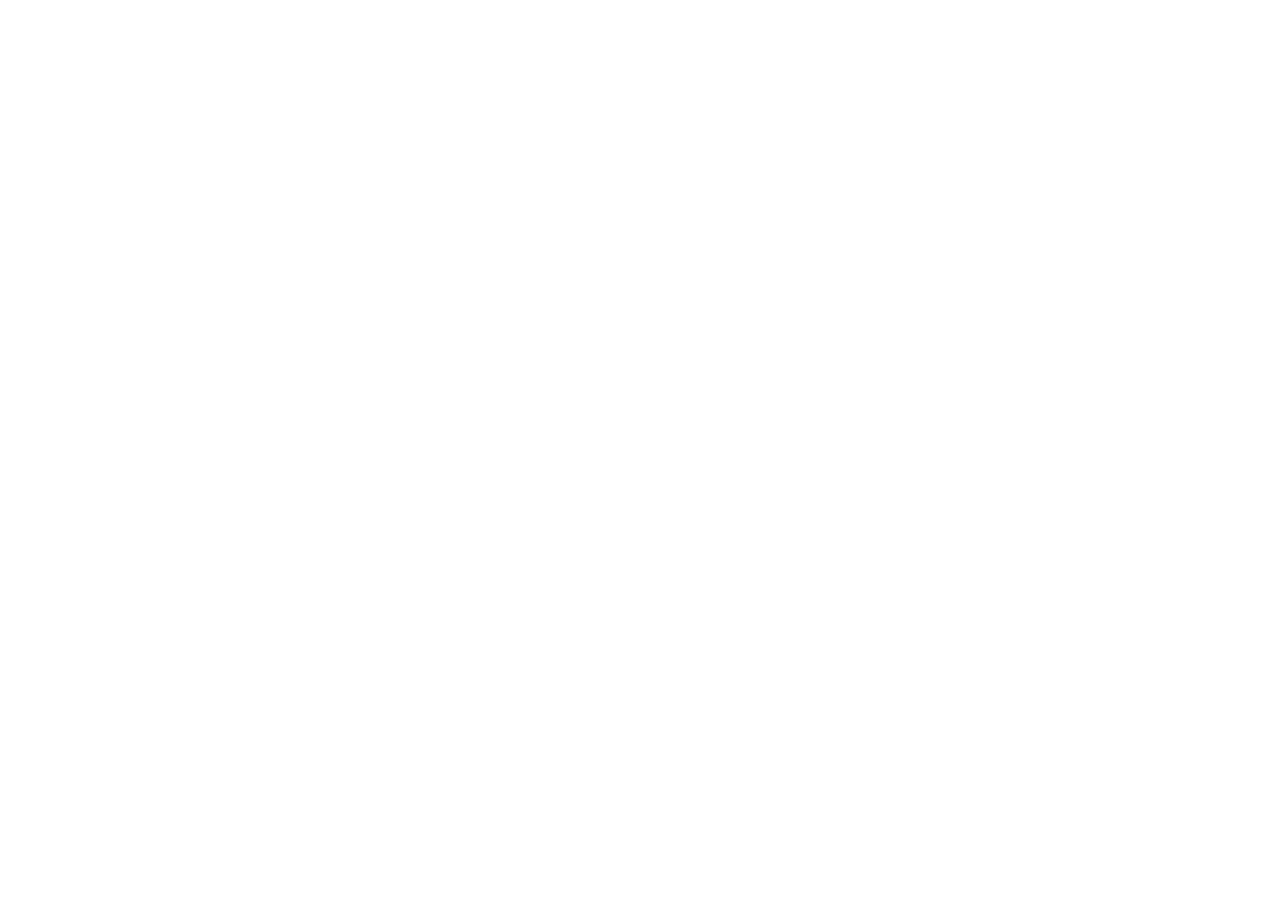
==== index.html @ 93563b10 "Type Massage" ====
<!DOCTYPE html>
<html lang="en">
<head>
    <meta charset="UTF-8">
    <meta http-equiv="X-UA-Compatible" content="IE=edge">
    <meta name="viewport" content="width=device-width, initial-scale=1.0">
    <link rel="stylesheet" href="style.css">
    <title>Document</title>
</head>
<body>
 
        <div class="container" onclick="myFunction(this)">
            <div class="bar1"></div>
            <div class="bar2"></div>
            <div class="bar3"></div>
          </div>
          
    
<div class="header">
    <strong>
        <u>ASOR</u>
    </strong>

</div>

<script src="script.js"></script>


<div class="topnav topnav--hide">
    <a class="active" href="#home">Home</a>
    <a href="#news">News</a>
    <a href="#contact">Contact</a>
    <a href="#about">About</a>
    <input type="text" name="search" placeholder="Search..">
  </div> 

</body>

</html>
---- style.css ----
body {
margin:  10px;
padding: 20px;

background-image: url(https://oir.mobi/uploads/posts/2021-03/1616966846_25-p-fon-dlya-menyu-28.jpg);
background-size:   100%;
background-repeat: no-repeat;
}
strong {
    color: white;
    margin-top: 50%;

}
.container {
    display: inline-block;
    cursor: pointer;
}

.bar1, .bar2, .bar3 {
    width: 35px;
    height: 5px;
    background-color: rgb(255, 255, 255);
    margin: 6px 0;
    transition: 0.4s;
}


.change .bar1 {
    -webkit-transform: rotate(-45deg) translate(-9px, 6px) ;
    transform: rotate(-45deg) translate(-9px, 6px) ;
}


.change .bar2 {
    opacity: 0;
}


.change .bar3 {
    -webkit-transform: rotate(45deg) translate(-8px, -8px) ;
    transform: rotate(45deg) translate(-8px, -8px) ;
}
input[type=text] {
width: 130px;
box-sizing: border-box;
border: 2px solid #ccc;
border-radius: 4px;
font-size: 16px;
background-color: white;
background-image: url('searchicon.png');
background-position: 10px 10px; 
background-repeat: no-repeat;
padding: 12px 20px 12px 40px;
-webkit-transition: width 0.4s ease-in-out;
transition: width 0.4s ease-in-out;
}
input[type=text]:focus {
    width: 40%;
}
.topnav {
    width: 100%;
    background-color: #333;
    overflow: hidden;
    opacity: 0.85;
}
.topnav--hide {
    display: none;
}
.topnav--show {
    display: ;
}
.topnav a {
    float: left;
    color: #f2f2f2;
    text-align: center;
    padding: 14px 16px;
    text-decoration: none;
    font-size: 17px;
  }
  .topnav a:hover {
    background-color: #ddd;
    color: black;
  }
  .topnav a.active {
    color: white;
  }
  .topnav-right {
    float: right;
  }
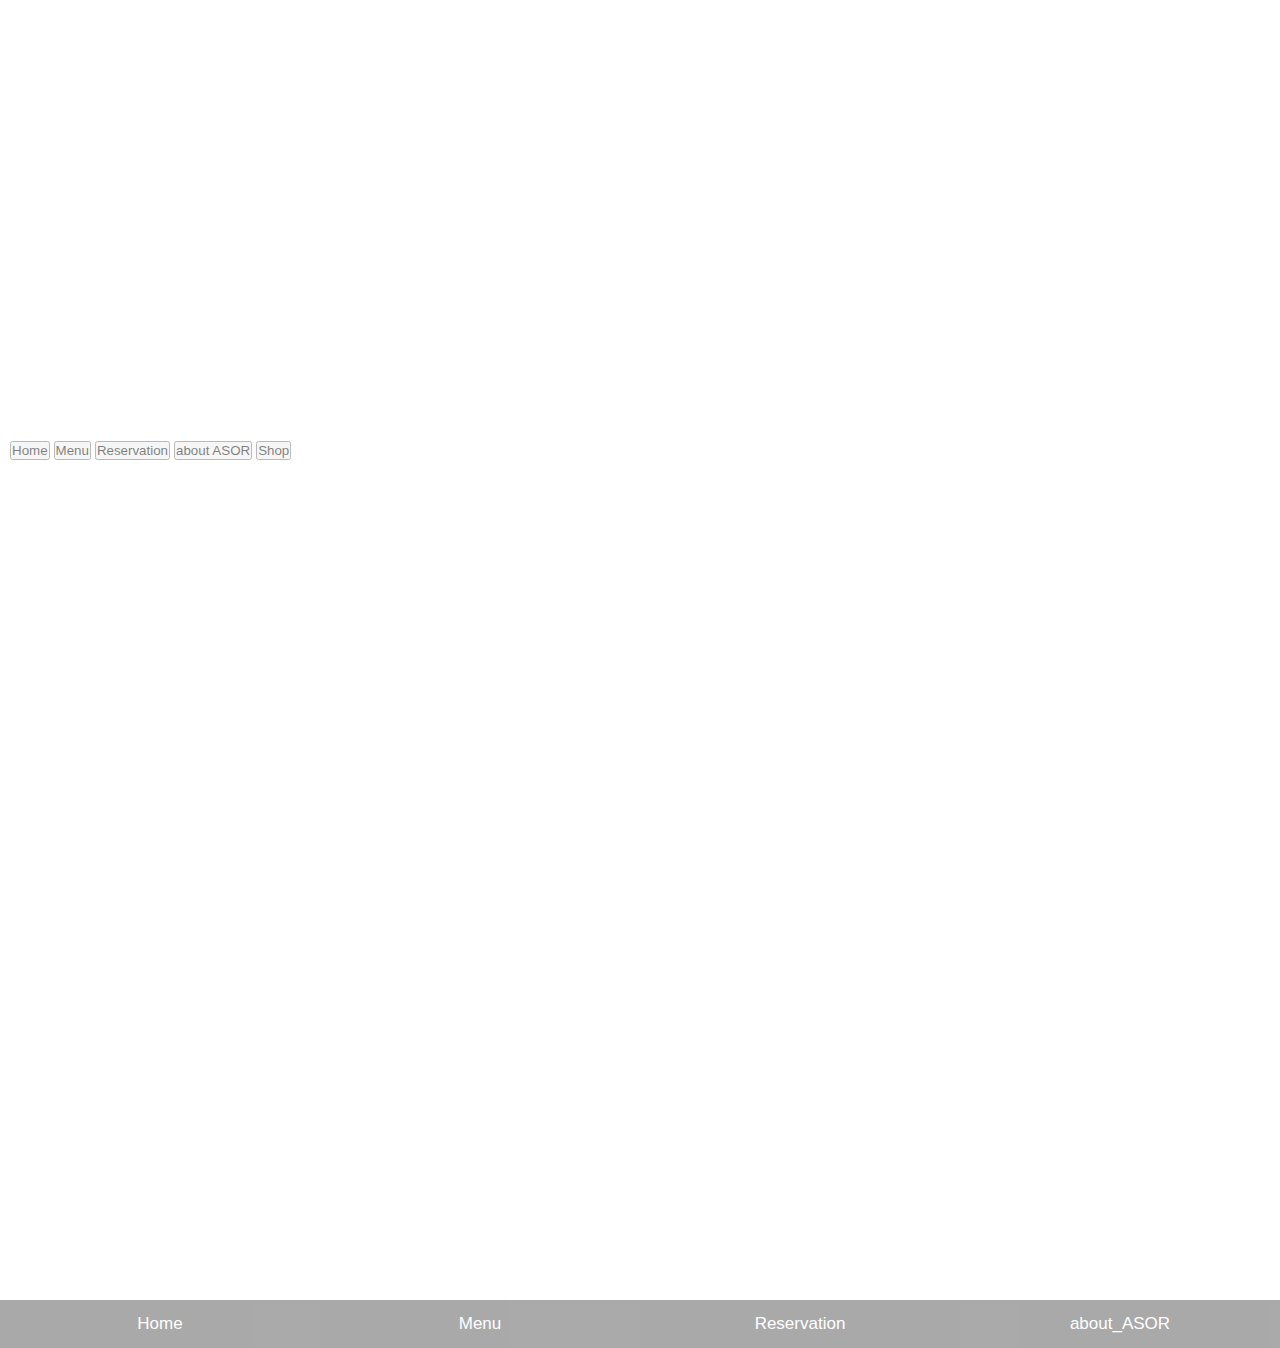
==== commit d0efa57c: "delet gamburger/new menu" ====
--- a/index.html
+++ b/index.html
@@ -8,32 +8,54 @@
     <title>Document</title>
 </head>
 <body>
- 
-        <div class="container" onclick="myFunction(this)">
-            <div class="bar1"></div>
-            <div class="bar2"></div>
-            <div class="bar3"></div>
-          </div>
+    
           
-    
-<div class="header">
-    <strong>
-        <u>ASOR</u>
-    </strong>
+    <div class="header">
 
-</div>
+        <div class="header_info">
+            <i>
+           <button>Home</button>
+            <button>Menu</button>
+          <button>Reservation</button>
+       <button>about ASOR</button>
+      <button>Shop</button>
+            </i>
+        </div>
+    </div>
+    <div class="section2">
 
-<script src="script.js"></script>
+    </div>
 
 
-<div class="topnav topnav--hide">
-    <a class="active" href="#home">Home</a>
-    <a href="#news">News</a>
-    <a href="#contact">Contact</a>
-    <a href="#about">About</a>
-    <input type="text" name="search" placeholder="Search..">
-  </div> 
 
+    <div id="Home" class="tabcontent">
+        <h3>Home</h3>
+        <p>Text.</p>
+      </div>
+      
+      <div id="Menu" class="tabcontent">
+        <h3>Menu</h3>
+        <p>Text.</p>
+      </div>
+      
+      <div id="Reservation" class="tabcontent">
+        <h3>Reservation</h3>
+        <p>TText.</p>
+      </div>
+      
+      <div id="about ASOR" class="tabcontent">
+        <h3>about ASOR</h3>
+        <p>Text.</p>
+      </div>
+      
+      <button class="tablink" onclick="openCity('Home', this, 'red')" id="defaultOpen">Home</button>
+      <button class="tablink" onclick="openCity('Menu', this, 'green')">Menu</button>
+      <button class="tablink" onclick="openCity('Reservation', this, 'blue')">Reservation</button>
+      <button class="tablink" onclick="openCity('about ASOR', this, 'orange')">about_ASOR</button>
+       
+
+        
+<script href="script.js"></script>
+  
 </body>
-
 </html>--- a/style.css
+++ b/style.css
@@ -1,89 +1,78 @@
+* {
+    margin: 0;
+    padding: 0;
+    box-sizing: border-box;
+}
 body {
-margin:  10px;
-padding: 20px;
+z-index: 100;
+} 
 
-background-image: url(https://oir.mobi/uploads/posts/2021-03/1616966846_25-p-fon-dlya-menyu-28.jpg);
-background-size:   100%;
-background-repeat: no-repeat;
+.header {
+    width: 100vw;
+    height: 100vh;
+    background-image: url(https://oir.mobi/uploads/posts/2021-03/1616966846_25-p-fon-dlya-menyu-28.jpg);
+    background-size:   100%;
+    background-repeat: no-repeat;
+
+    color: #fff;
+    display: flex;
+    align-items: center;
 }
-strong {
-    color: white;
-    margin-top: 50%;
+.header_info {
+    margin-left: 10px;
+}
+.header_info p {
+    font-size: 10px;
 
 }
-.container {
-    display: inline-block;
-    cursor: pointer;
+.header_info h1 {
+    font-size: 30px;
+    display: flex;
+    flex-direction: row;
+    justify-content: space-between;
+}
+.section2 {
+    width: 100%;
+    height: 400px;
+    background-image: 
+    background-size: 100%;
+    background-repeat: no-repeat;
 }
 
-.bar1, .bar2, .bar3 {
-    width: 35px;
-    height: 5px;
-    background-color: rgb(255, 255, 255);
-    margin: 6px 0;
-    transition: 0.4s;
+button {
+opacity: 50%;
+left: 1000px;
+top: 30px;
 }
 
 
-.change .bar1 {
-    -webkit-transform: rotate(-45deg) translate(-9px, 6px) ;
-    transform: rotate(-45deg) translate(-9px, 6px) ;
+.tablink {
+    background-color: #555;
+    color: white;
+    float: left;
+    border: none;
+    outline: none;
+    cursor: pointer;
+    padding: 14px 16px;
+    font-size: 17px;
+    width: 25%;
 }
 
 
-.change .bar2 {
-    opacity: 0;
+.tablink:hover {
+    background-color: #777;
 }
 
 
-.change .bar3 {
-    -webkit-transform: rotate(45deg) translate(-8px, -8px) ;
-    transform: rotate(45deg) translate(-8px, -8px) ;
+.tabcontent {
+    color: white;
+    display: none;
+    padding: 50px;
+    text-align: center;
 }
-input[type=text] {
-width: 130px;
-box-sizing: border-box;
-border: 2px solid #ccc;
-border-radius: 4px;
-font-size: 16px;
-background-color: white;
-background-image: url('searchicon.png');
-background-position: 10px 10px; 
-background-repeat: no-repeat;
-padding: 12px 20px 12px 40px;
--webkit-transition: width 0.4s ease-in-out;
-transition: width 0.4s ease-in-out;
-}
-input[type=text]:focus {
-    width: 40%;
-}
-.topnav {
-    width: 100%;
-    background-color: #333;
-    overflow: hidden;
-    opacity: 0.85;
-}
-.topnav--hide {
-    display: none;
-}
-.topnav--show {
-    display: ;
-}
-.topnav a {
-    float: left;
-    color: #f2f2f2;
-    text-align: center;
-    padding: 14px 16px;
-    text-decoration: none;
-    font-size: 17px;
-  }
-  .topnav a:hover {
-    background-color: #ddd;
-    color: black;
-  }
-  .topnav a.active {
-    color: white;
-  }
-  .topnav-right {
-    float: right;
-  }+
+
+#Home {background-image: url(http://prohotelia.com/wp-content/uploads/2019/12/restaurant-menu-triks.jpg;);
+#Menu {background-color:green;}
+#Reservarion {background-color:blue;}
+#about_ASOR {background-color:orange;}
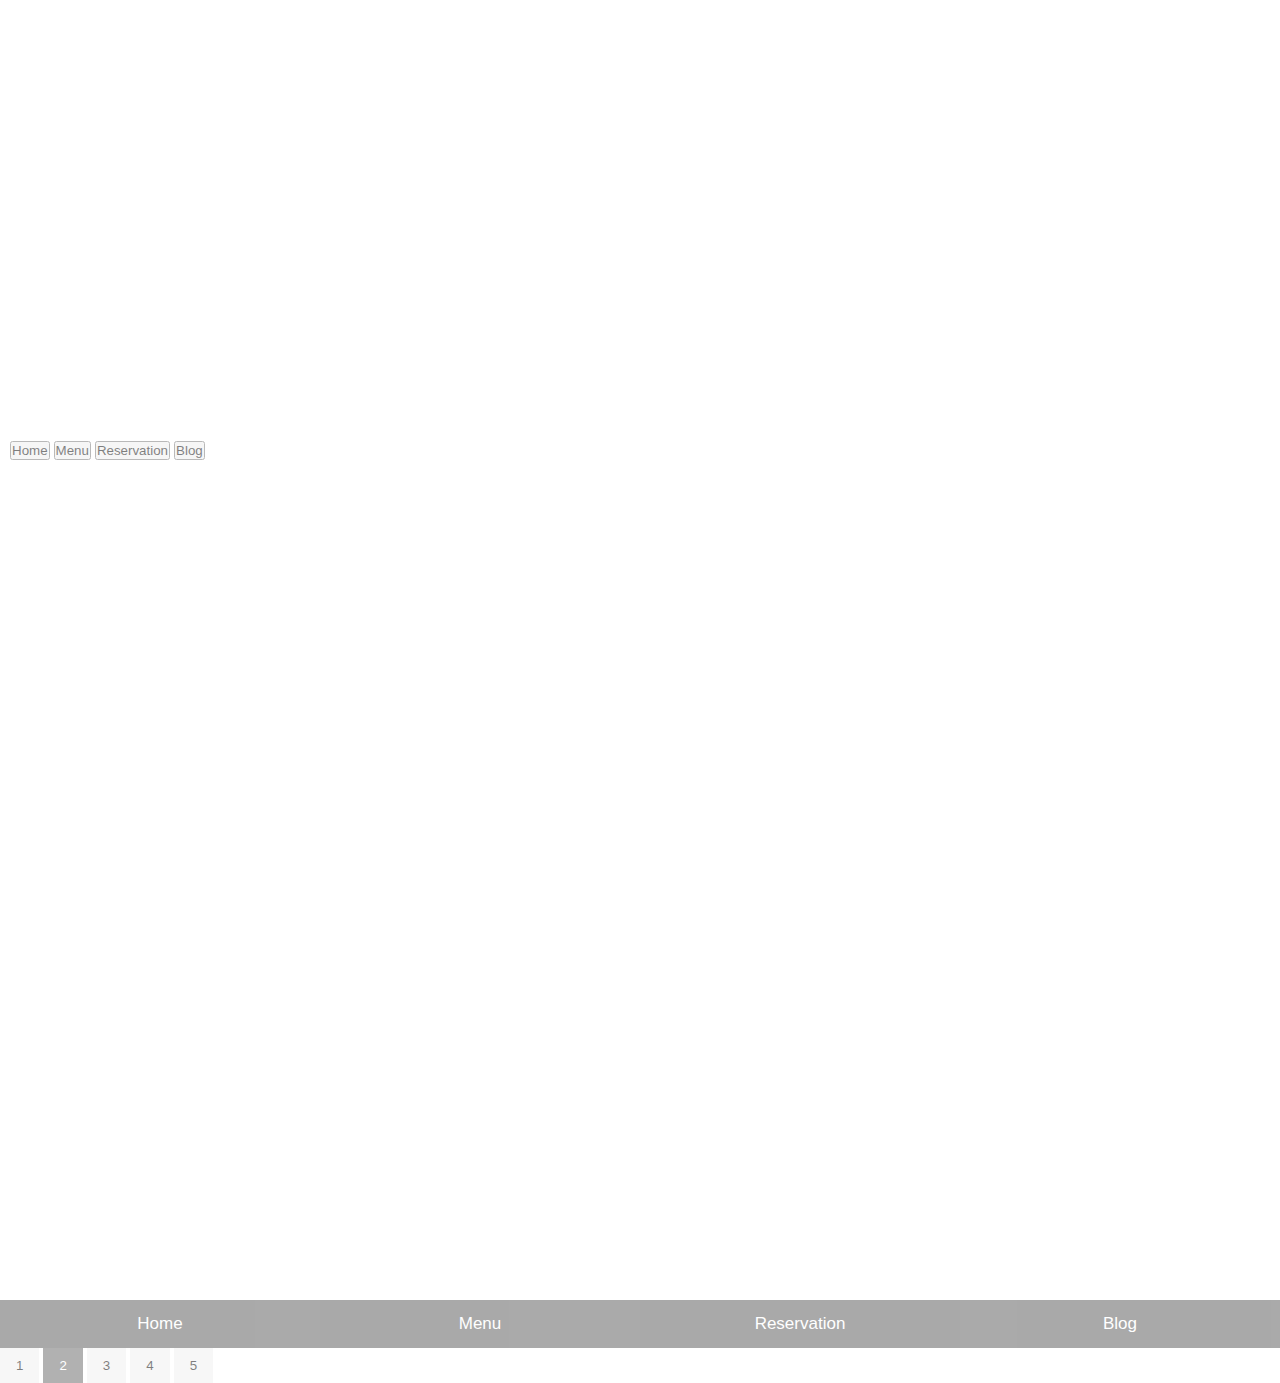
==== commit cdd7d26b: "add image to menu and don`t work menu" ====
--- a/index.html
+++ b/index.html
@@ -14,11 +14,10 @@
 
         <div class="header_info">
             <i>
-           <button>Home</button>
-            <button>Menu</button>
-          <button>Reservation</button>
-       <button>about ASOR</button>
-      <button>Shop</button>
+              <button class="button">Home </button>
+              <button class="button">Menu</button>
+              <button class="button">Reservation</button>
+              <button class="button">Blog</button>
             </i>
         </div>
     </div>
@@ -40,22 +39,32 @@
       
       <div id="Reservation" class="tabcontent">
         <h3>Reservation</h3>
-        <p>TText.</p>
-      </div>
-      
-      <div id="about ASOR" class="tabcontent">
-        <h3>about ASOR</h3>
         <p>Text.</p>
       </div>
       
-      <button class="tablink" onclick="openCity('Home', this, 'red')" id="defaultOpen">Home</button>
-      <button class="tablink" onclick="openCity('Menu', this, 'green')">Menu</button>
-      <button class="tablink" onclick="openCity('Reservation', this, 'blue')">Reservation</button>
-      <button class="tablink" onclick="openCity('about ASOR', this, 'orange')">about_ASOR</button>
+      <div id="Blog" class="tabcontent">
+        <h3>Blog</h3>
+        <p>Text.</p>
+      </div>
+      
+      <button class="tablink" onclick="openCity('Home', this, 'url(https://catherineasquithgallery.com/uploads/posts/2021-02/1612419472_110-p-vkusnii-kofeinii-fon-221.jpg'))" id="defaultOpen">Home</button>
+      <button class="tablink" onclick="openCity('Menu', this, 'url(https://avatars.mds.yandex.net/get-altay/200322/2a0000015b17f5c2c3704010c2ce6aae944d/XXL'))">Menu</button>
+      <button class="tablink" onclick="openCity('Reservation', this, 'url(https://cdn.pixabay.com/photo/2017/08/06/18/08/wooden-2594768_1280.jpg'))">Reservation</button>
+      <button class="tablink" onclick="openCity('Blog', this, 'url(https://cdn.demos.pixelgrade.com/wp-content/uploads/sites/5/2014/06/blog-4-cereals-900x479.jpg'))">Blog</button>
        
 
         
 <script href="script.js"></script>
   
+
+<div id="myDIV">
+  <button class="btn">1</button>
+  <button class="btn active">2</button>
+  <button class="btn">3</button>
+  <button class="btn">4</button>
+  <button class="btn">5</button>
+</div>
+
+
 </body>
 </html>--- a/style.css
+++ b/style.css
@@ -2,6 +2,16 @@
     margin: 0;
     padding: 0;
     box-sizing: border-box;
+}
+
+.button:hover {
+    background-color: grey;
+    border: none;
+    color: white;
+    padding: 15px 25px;
+    text-align: center;
+    font-size: 16px;
+    cursor: pointer;
 }
 body {
 z-index: 100;
@@ -72,7 +82,24 @@
 }
 
 
-#Home {background-image: url(http://prohotelia.com/wp-content/uploads/2019/12/restaurant-menu-triks.jpg;);
-#Menu {background-color:green;}
-#Reservarion {background-color:blue;}
-#about_ASOR {background-color:orange;}
+#Home background-image: url(https://catherineasquithgallery.com/uploads/posts/2021-02/1612419472_110-p-vkusnii-kofeinii-fon-221.jpg);
+#Menu background-image: url(https://avatars.mds.yandex.net/get-altay/200322/2a0000015b17f5c2c3704010c2ce6aae944d/XXL);
+#Reservarion background-image: url(https://cdn.pixabay.com/photo/2017/08/06/18/08/wooden-2594768_1280.jpg);
+#Blog {background-image: url(https://cdn.demos.pixelgrade.com/wp-content/uploads/sites/5/2014/06/blog-4-cereals-900x479.jpg);
+}
+
+
+
+    .btn {
+        border: none;
+        outline: none;
+        padding: 10px 16px;
+        background-color: #f1f1f1;
+        cursor: pointer;
+      }
+      
+      /* Style the active class (and buttons on mouse-over) */
+      .active, .btn:hover {
+        background-color: #666;
+        color: white;
+      }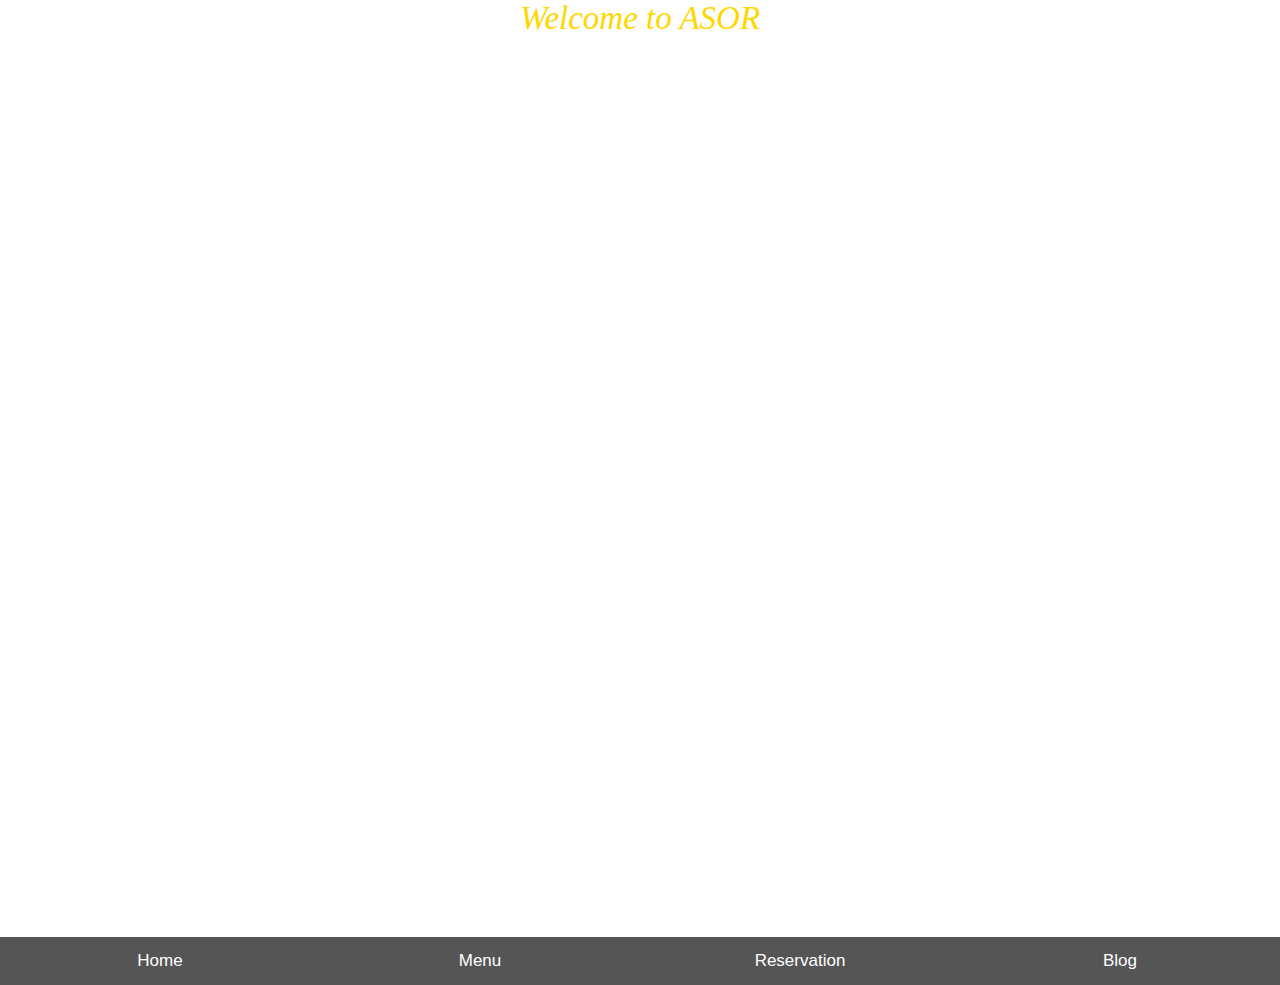
==== commit 885706a9: "new functions" ====
--- a/index.html
+++ b/index.html
@@ -8,22 +8,19 @@
     <title>Document</title>
 </head>
 <body>
+  <div class="main">
+  <i>
+    <p>Welcome to ASOR</p>
+  </i>
     
           
     <div class="header">
 
         <div class="header_info">
-            <i>
-              <button class="button">Home </button>
-              <button class="button">Menu</button>
-              <button class="button">Reservation</button>
-              <button class="button">Blog</button>
-            </i>
+
         </div>
     </div>
-    <div class="section2">
-
-    </div>
+    
 
 
 
@@ -47,24 +44,17 @@
         <p>Text.</p>
       </div>
       
-      <button class="tablink" onclick="openCity('Home', this, 'url(https://catherineasquithgallery.com/uploads/posts/2021-02/1612419472_110-p-vkusnii-kofeinii-fon-221.jpg'))" id="defaultOpen">Home</button>
-      <button class="tablink" onclick="openCity('Menu', this, 'url(https://avatars.mds.yandex.net/get-altay/200322/2a0000015b17f5c2c3704010c2ce6aae944d/XXL'))">Menu</button>
-      <button class="tablink" onclick="openCity('Reservation', this, 'url(https://cdn.pixabay.com/photo/2017/08/06/18/08/wooden-2594768_1280.jpg'))">Reservation</button>
-      <button class="tablink" onclick="openCity('Blog', this, 'url(https://cdn.demos.pixelgrade.com/wp-content/uploads/sites/5/2014/06/blog-4-cereals-900x479.jpg'))">Blog</button>
+      <button class="tablink" onclick="openCity('Home', this, 'url(images/Home.jpg)')" id="defaultOpen">Home</button>
+      <button class="tablink" onclick="openCity('Menu', this, 'url(https://avatars.mds.yandex.net/get-altay/200322/2a0000015b17f5c2c3704010c2ce6aae944d/XXL')">Menu</button>
+      <button class="tablink" onclick="openCity('Reservation', this, 'url(https://cdn.pixabay.com/photo/2017/08/06/18/08/wooden-2594768_1280.jpg')">Reservation</button>
+      <button class="tablink" onclick="openCity('Blog', this, 'url(https://cdn.demos.pixelgrade.com/wp-content/uploads/sites/5/2014/06/blog-4-cereals-900x479.jpg')">Blog</button>
        
 
-        
-<script href="script.js"></script>
   
 
-<div id="myDIV">
-  <button class="btn">1</button>
-  <button class="btn active">2</button>
-  <button class="btn">3</button>
-  <button class="btn">4</button>
-  <button class="btn">5</button>
-</div>
 
 
+
+<script src="script.js"></script>
 </body>
 </html>--- a/style.css
+++ b/style.css
@@ -3,6 +3,14 @@
     padding: 0;
     box-sizing: border-box;
 }
+.main {
+text-align: center;
+color: gold;
+font-size: 33px;
+
+}
+
+
 
 .button:hover {
     background-color: grey;
@@ -41,19 +49,7 @@
     flex-direction: row;
     justify-content: space-between;
 }
-.section2 {
-    width: 100%;
-    height: 400px;
-    background-image: 
-    background-size: 100%;
-    background-repeat: no-repeat;
-}
 
-button {
-opacity: 50%;
-left: 1000px;
-top: 30px;
-}
 
 
 .tablink {
@@ -74,32 +70,25 @@
 }
 
 
-.tabcontent {
-    color: white;
-    display: none;
-    padding: 50px;
-    text-align: center;
-}
-
-
-#Home background-image: url(https://catherineasquithgallery.com/uploads/posts/2021-02/1612419472_110-p-vkusnii-kofeinii-fon-221.jpg);
-#Menu background-image: url(https://avatars.mds.yandex.net/get-altay/200322/2a0000015b17f5c2c3704010c2ce6aae944d/XXL);
-#Reservarion background-image: url(https://cdn.pixabay.com/photo/2017/08/06/18/08/wooden-2594768_1280.jpg);
-#Blog {background-image: url(https://cdn.demos.pixelgrade.com/wp-content/uploads/sites/5/2014/06/blog-4-cereals-900x479.jpg);
-}
 
 
 
-    .btn {
-        border: none;
-        outline: none;
-        padding: 10px 16px;
-        background-color: #f1f1f1;
-        cursor: pointer;
-      }
-      
-      /* Style the active class (and buttons on mouse-over) */
-      .active, .btn:hover {
-        background-color: #666;
-        color: white;
-      }+ #Home{
+    background-image: url("images/Home.jpg");
+width: 1000vw;
+}
+#Menu{ 
+ background-image: url("images/menu.jpg")
+
+};
+#Reservarion{
+     background-image: url("images/reservation.jpg")
+
+    };
+#Blog{
+     background-image: url("images/blog.jpg")
+
+    };
+
+
+ 
